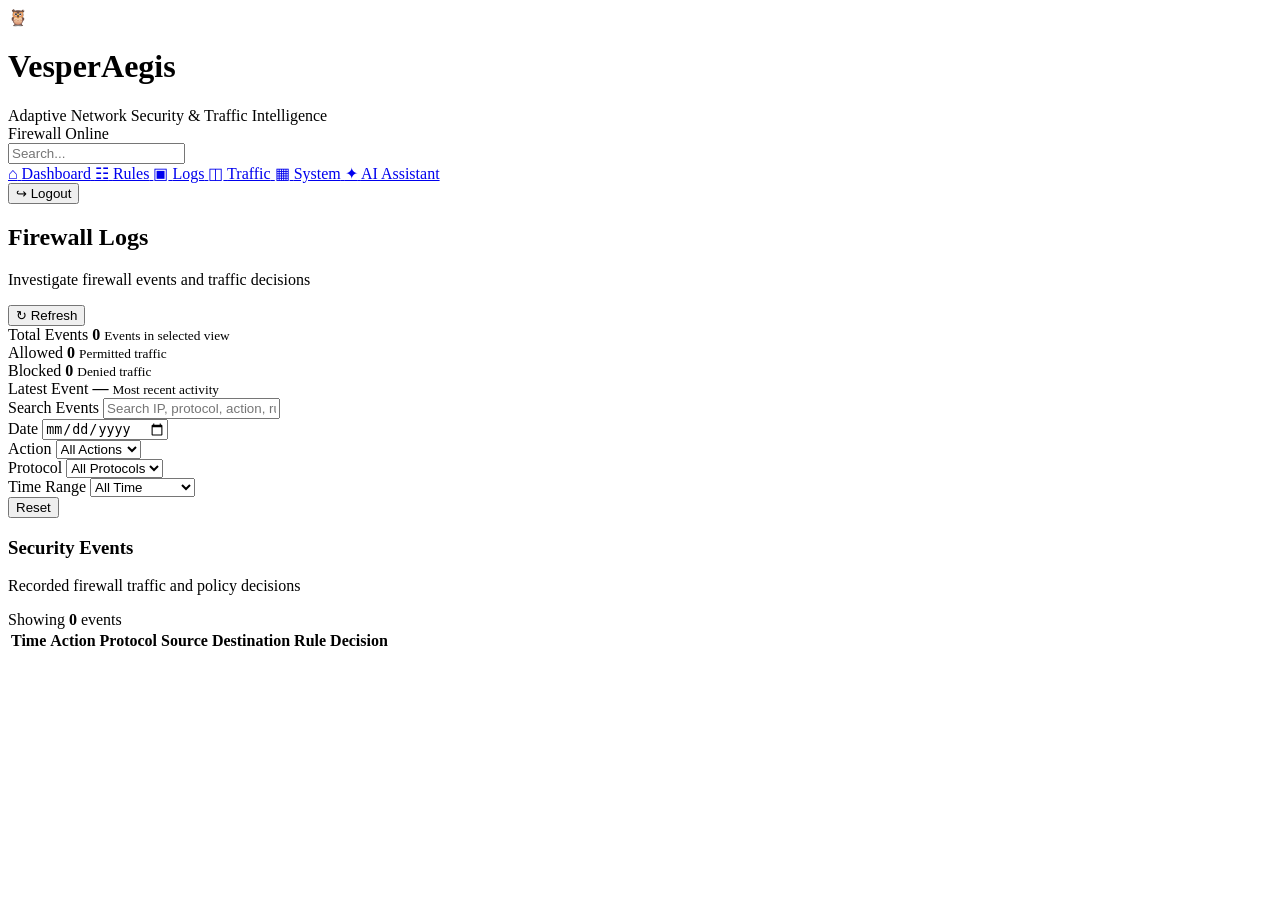
==== web/templates/logs.html @ 1d755c66 "Completed firewall management and authentication" ====
<!DOCTYPE html>
<html lang="en">

<head>

    <meta charset="UTF-8">

    <meta
        name="viewport"
        content="width=device-width, initial-scale=1.0"
    >

    <title>Firewall Logs</title>

    <link
        rel="stylesheet"
        href="/static/css/logs.css"
    >

</head>


<body>

<div class="app-shell">


    <!-- =====================================================
         TOP HEADER
         ===================================================== -->

    <header class="topbar">




        <div class="brand">

            <div class="brand-icon">
                🦉
            </div>

            <div class="brand-text">

                <h1>VesperAegis</h1>

                <span>
                    Adaptive Network Security & Traffic Intelligence
                </span>

            </div>

        </div>


        <div class="topbar-right">

            <div class="firewall-status">

                <span class="status-dot"></span>

                Firewall Online

            </div>


            <input
                class="global-search"
                type="search"
                placeholder="Search..."
            >

        </div>

    </header>



    <!-- =====================================================
         SIDEBAR
         ===================================================== -->

<aside class="sidebar">

    <nav class="sidebar-nav">

        <a href="/" class="nav-item">
            <span class="nav-icon">⌂</span>
            <span class="nav-label">Dashboard</span>
        </a>

        <a href="/rules" class="nav-item">
            <span class="nav-icon">☷</span>
            <span class="nav-label">Rules</span>
        </a>

        <a href="/logs" class="nav-item">
            <span class="nav-icon">▣</span>
            <span class="nav-label">Logs</span>
        </a>

        <a href="/traffic" class="nav-item">
            <span class="nav-icon">◫</span>
            <span class="nav-label">Traffic</span>
        </a>

        <a href="/system" class="nav-item">
            <span class="nav-icon">▦</span>
            <span class="nav-label">System</span>
        </a>

        <a href="/ai" class="nav-item">
            <span class="nav-icon">✦</span>
            <span class="nav-label">AI Assistant</span>
        </a>



    </nav>

    <div class="sidebar-footer">
        <button
            type="button"
            id="logout-button"
            class="nav-item logout-button"
        >
            <span class="nav-icon">↪</span>
            <span class="nav-label">Logout</span>
        </button>
    </div>

</aside>



    <!-- =====================================================
         MAIN CONTENT
         ===================================================== -->

    <main class="main-content">


        <!-- PAGE HEADER -->

        <section class="page-header">

            <div>

                <h2 class="page-title">
                    Firewall Logs
                </h2>

                <p class="page-subtitle">
                    Investigate firewall events and traffic decisions
                </p>

            </div>


            <div class="page-actions">

                <button
                    id="refresh-logs"
                    class="btn btn-secondary"
                    type="button"
                >
                    ↻ Refresh
                </button>

            </div>

        </section>



        <!-- =================================================
             SUMMARY
             ================================================= -->

        <section class="logs-summary">


            <div class="summary-card panel">

                <span class="summary-label">
                    Total Events
                </span>

                <strong id="total-events">
                    0
                </strong>

                <small>
                    Events in selected view
                </small>

            </div>



            <div class="summary-card panel">

                <span class="summary-label">
                    Allowed
                </span>

                <strong
                    id="allowed-events"
                    class="allow-text"
                >
                    0
                </strong>

                <small>
                    Permitted traffic
                </small>

            </div>



            <div class="summary-card panel">

                <span class="summary-label">
                    Blocked
                </span>

                <strong
                    id="blocked-events"
                    class="deny-text"
                >
                    0
                </strong>

                <small>
                    Denied traffic
                </small>

            </div>



            <div class="summary-card panel">

                <span class="summary-label">
                    Latest Event
                </span>

                <strong
                    id="latest-event"
                    class="latest-value"
                >
                    —
                </strong>

                <small>
                    Most recent activity
                </small>

            </div>

        </section>



        <!-- =================================================
             FILTER TOOLBAR
             ================================================= -->

        <section class="filter-panel">

    <div class="filter-group search-group">
        <label for="log-search">Search Events</label>

        <input
            type="text"
            id="log-search"
            placeholder="Search IP, protocol, action, rule..."
            autocomplete="off"
        >
    </div>


    <div class="filter-group date-group">
        <label for="date-filter">Date</label>

        <input
            type="date"
            id="date-filter"
        >
    </div>


    <div class="filter-group">
        <label for="action-filter">Action</label>

        <select id="action-filter">
            <option value="all">All Actions</option>
            <option value="allow">Allow</option>
            <option value="deny">Deny</option>
            <option value="no_match">No Match</option>
        </select>
    </div>


    <div class="filter-group">
        <label for="protocol-filter">Protocol</label>

        <select id="protocol-filter">
            <option value="all">All Protocols</option>
            <option value="tcp">TCP</option>
            <option value="udp">UDP</option>
            <option value="icmp">ICMP</option>
            <option value="icmpv6">ICMPv6</option>
        </select>
    </div>


    <div class="filter-group">
        <label for="time-filter">Time Range</label>

        <select id="time-filter">
            <option value="all">All Time</option>
            <option value="1h">Last 1 Hour</option>
            <option value="24h">Last 24 Hours</option>
            <option value="7d">Past 7 Days</option>
            <option value="30d">Last 30 Days</option>
        </select>
    </div>


    <button
        type="button"
        id="reset-filters"
        class="btn btn-secondary"
    >
        Reset
    </button>

</section>


        <!-- =================================================
             LOG TABLE
             ================================================= -->

        <section class="panel logs-table-panel">


            <div class="table-header">

                <div>

                    <h3>
                        Security Events
                    </h3>

                    <p>
                        Recorded firewall traffic and policy decisions
                    </p>

                </div>


                <div class="event-count">

                    Showing
                    <strong id="visible-event-count">
                        0
                    </strong>
                    events

                </div>

            </div>



            <div class="table-wrapper">

                <table>

                    <thead>

                        <tr>

                            <th>
                                Time
                            </th>

                            <th>
                                Action
                            </th>

                            <th>
                                Protocol
                            </th>

                            <th>
                                Source
                            </th>

                            <th>
                                Destination
                            </th>

                            <th>
                                Rule
                            </th>

                            <th>
                                Decision
                            </th>

                        </tr>

                    </thead>


                    <tbody id="logs-table-body">

                        <!-- Populated by logs.js -->

                    </tbody>

                </table>

            </div>

        </section>

    </main>

</div>



<script src="/static/js/sidebar.js?v=2"></script>

<script src="/static/js/logs.js?v=2"></script>

  <link rel="stylesheet" href="/static/css/sidebar.css?v=1">


</body>

</html>
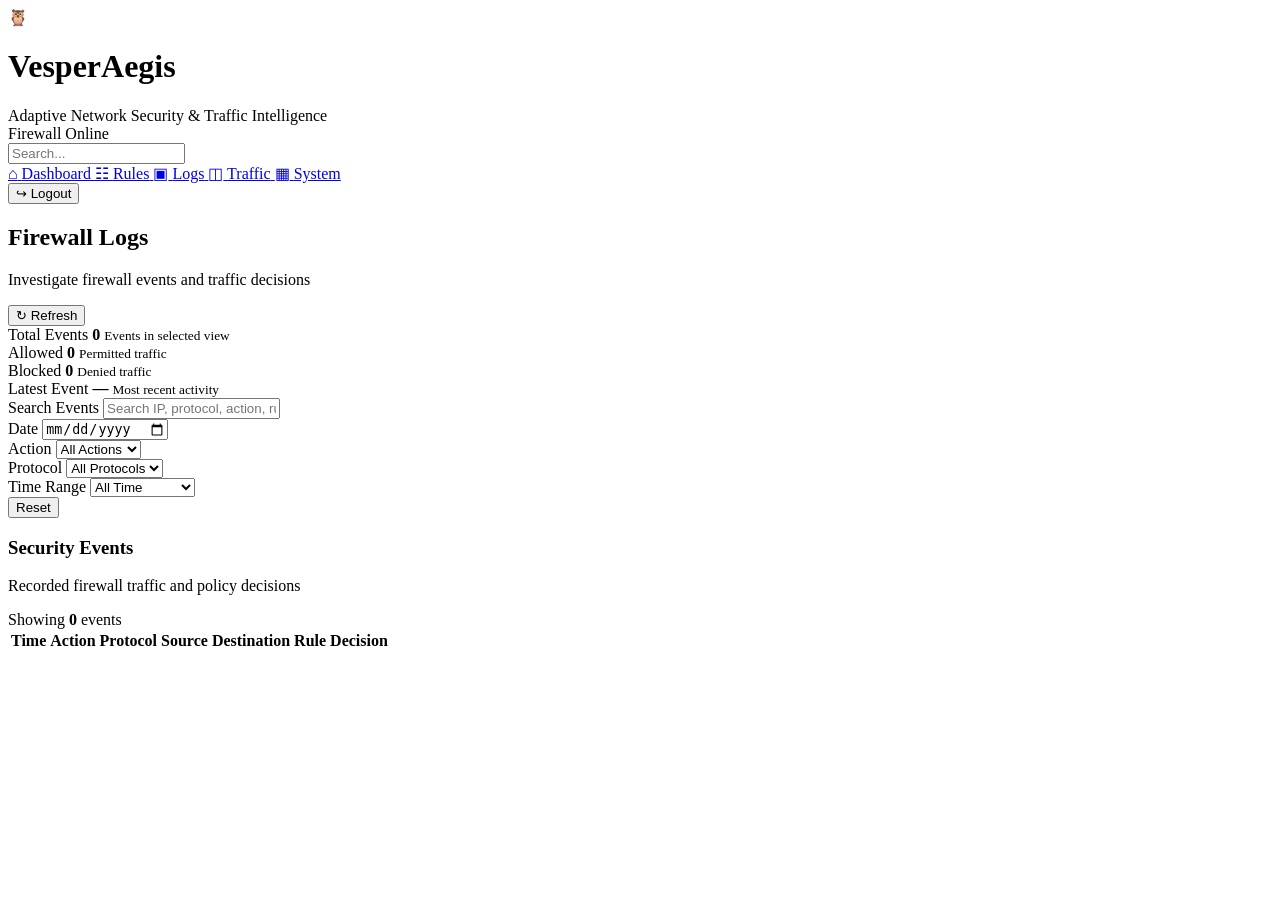
==== commit e1a5aabe: "Remove default firewall rules from fresh installs" ====
--- a/web/templates/logs.html
+++ b/web/templates/logs.html
@@ -108,13 +108,6 @@
             <span class="nav-icon">▦</span>
             <span class="nav-label">System</span>
         </a>
-
-        <a href="/ai" class="nav-item">
-            <span class="nav-icon">✦</span>
-            <span class="nav-label">AI Assistant</span>
-        </a>
-
-
 
     </nav>
 
@@ -444,4 +437,4 @@
 
 </body>
 
-</html>+</html>
